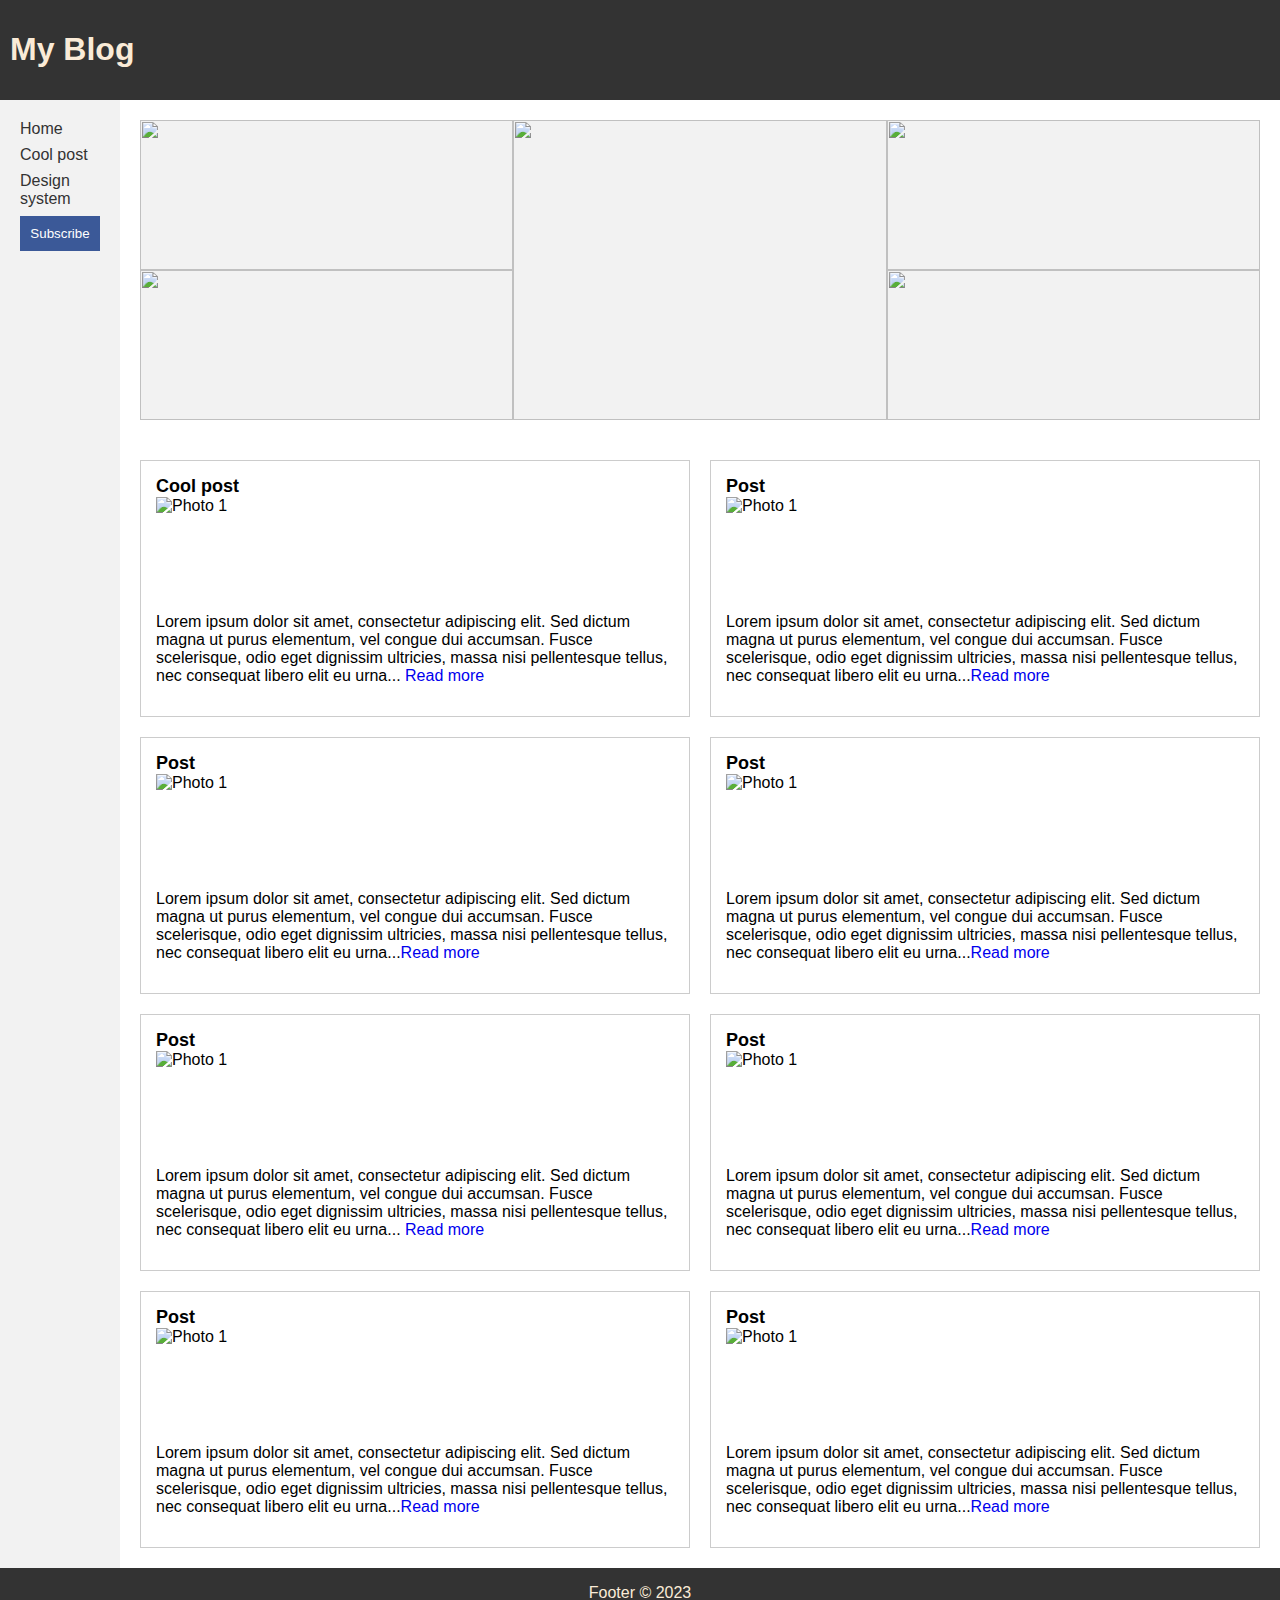
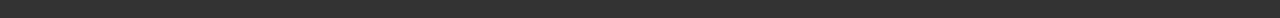
==== index.html @ 139178bf "Add files via upload" ====
<!DOCTYPE html>
<html lang="en">

<head>
    <meta charset="UTF-8">
    <meta name="viewport" content="width=device-width, initial-scale=1.0">
    <link rel="stylesheet" href="CSS files/styles.css">
    <title>My Blog</title>
</head>

<body>
    <header class="logo-header">
        <h1>My Blog</h1>
    </header>
    <div class="flex-container">
        <aside class="sidebar">
            <nav>
                <a href="index.html">Home</a>
                <a href="cool-post.html">Cool post</a>
                <a href="design-system.html">Design system</a>
                <button class="subscribe button">Subscribe</button>
            </nav>
        </aside>
        <main class="content">
            <div class="photo-grid">
                <div class="big-photo"><a href="cool-post.html"><img
                            src="https://images7.alphacoders.com/693/693172.jpg"></a></div>
                <div class="small-photo"><img src="https://www.pragmaticcoders.com/hubfs/code.png"></div>
                <div class="small-photo"><img src="https://www.pragmaticcoders.com/hubfs/code.png"></div>
                <div class="small-photo"><img
                        src="https://png.pngtree.com/thumb_back/fw800/background/20230704/pngtree-high-quality-background-photograph-of-a-gaming-room-featuring-3d-rendered-image_3755677.png">
                </div>
                <div class="small-photo"><img
                        src="https://png.pngtree.com/thumb_back/fw800/background/20230704/pngtree-high-quality-background-photograph-of-a-gaming-room-featuring-3d-rendered-image_3755677.png">
                </div>
            </div>
            <div class="post-grid">
                <div class="post">
                    <div class="post-content">
                        <h2>Cool post</h2>
                        <img src="https://images7.alphacoders.com/693/693172.jpg" alt="Photo 1">
                        <p>Lorem ipsum dolor sit amet, consectetur adipiscing elit. Sed dictum magna ut purus elementum,
                            vel congue dui accumsan.
                            Fusce scelerisque, odio eget dignissim ultricies, massa nisi pellentesque tellus, nec
                            consequat libero elit eu urna... <a href="cool-post.html">Read more</a></p>
                    </div>
                </div>
                <div class="post">
                    <div class="post-content">
                        <h2>Post</h2>
                        <img src="https://png.pngtree.com/thumb_back/fw800/background/20230704/pngtree-high-quality-background-photograph-of-a-gaming-room-featuring-3d-rendered-image_3755677.png"
                            alt="Photo 1">
                        <p>Lorem ipsum dolor sit amet, consectetur adipiscing elit. Sed dictum magna ut purus elementum,
                            vel congue dui accumsan.
                            Fusce scelerisque, odio eget dignissim ultricies, massa nisi pellentesque tellus, nec
                            consequat libero elit eu urna...<a href="#">Read more</a></p>
                    </div>
                </div>
                <div class="post">
                    <div class="post-content">
                        <h2>Post</h2>
                        <img src="https://png.pngtree.com/thumb_back/fw800/background/20230704/pngtree-high-quality-background-photograph-of-a-gaming-room-featuring-3d-rendered-image_3755677.png"
                            alt="Photo 1">
                        <p>Lorem ipsum dolor sit amet, consectetur adipiscing elit. Sed dictum magna ut purus elementum,
                            vel congue dui accumsan.
                            Fusce scelerisque, odio eget dignissim ultricies, massa nisi pellentesque tellus, nec
                            consequat libero elit eu urna...<a href="#">Read more</a></p>
                    </div>
                </div>
                <div class="post">
                    <div class="post-content">
                        <h2>Post</h2>
                        <img src="https://png.pngtree.com/thumb_back/fw800/background/20230704/pngtree-high-quality-background-photograph-of-a-gaming-room-featuring-3d-rendered-image_3755677.png"
                            alt="Photo 1">
                        <p>Lorem ipsum dolor sit amet, consectetur adipiscing elit. Sed dictum magna ut purus elementum,
                            vel congue dui accumsan.
                            Fusce scelerisque, odio eget dignissim ultricies, massa nisi pellentesque tellus, nec
                            consequat libero elit eu urna...<a href="#">Read more</a></p>
                    </div>
                </div>
                <div class="post">
                    <div class="post-content">
                        <h2>Post</h2>
                        <img src="https://png.pngtree.com/thumb_back/fw800/background/20230704/pngtree-high-quality-background-photograph-of-a-gaming-room-featuring-3d-rendered-image_3755677.png"
                            alt="Photo 1">
                        <p>Lorem ipsum dolor sit amet, consectetur adipiscing elit. Sed dictum magna ut purus elementum,
                            vel congue dui accumsan.
                            Fusce scelerisque, odio eget dignissim ultricies, massa nisi pellentesque tellus, nec
                            consequat libero elit eu urna... <a href="#">Read more</a></p>
                    </div>
                </div>
                <div class="post">
                    <div class="post-content">
                        <h2>Post</h2>
                        <img src="https://png.pngtree.com/thumb_back/fw800/background/20230704/pngtree-high-quality-background-photograph-of-a-gaming-room-featuring-3d-rendered-image_3755677.png"
                            alt="Photo 1">
                        <p>Lorem ipsum dolor sit amet, consectetur adipiscing elit. Sed dictum magna ut purus elementum,
                            vel congue dui accumsan.
                            Fusce scelerisque, odio eget dignissim ultricies, massa nisi pellentesque tellus, nec
                            consequat libero elit eu urna...<a href="#">Read more</a></p>
                    </div>
                </div>
                <div class="post">
                    <div class="post-content">
                        <h2>Post</h2>
                        <img src="https://png.pngtree.com/thumb_back/fw800/background/20230704/pngtree-high-quality-background-photograph-of-a-gaming-room-featuring-3d-rendered-image_3755677.png"
                            alt="Photo 1">
                        <p>Lorem ipsum dolor sit amet, consectetur adipiscing elit. Sed dictum magna ut purus elementum,
                            vel congue dui accumsan.
                            Fusce scelerisque, odio eget dignissim ultricies, massa nisi pellentesque tellus, nec
                            consequat libero elit eu urna...<a href="#">Read more</a></p>
                    </div>
                </div>
                <div class="post">
                    <div class="post-content">
                        <h2>Post</h2>
                        <img src="https://png.pngtree.com/thumb_back/fw800/background/20230704/pngtree-high-quality-background-photograph-of-a-gaming-room-featuring-3d-rendered-image_3755677.png"
                            alt="Photo 1">
                        <p>Lorem ipsum dolor sit amet, consectetur adipiscing elit. Sed dictum magna ut purus elementum,
                            vel congue dui accumsan.
                            Fusce scelerisque, odio eget dignissim ultricies, massa nisi pellentesque tellus, nec
                            consequat libero elit eu urna...<a href="#">Read more</a></p>
                    </div>
                </div>
            </div>


        </main>
    </div>
    <footer>
        <p>Footer &copy; 2023</p>
    </footer>
</body>

</html>
---- CSS files/styles.css ----
@import url(images.css);
@import url(layout.css);
@import url(theme.css);

body {
    margin: 0;
    padding: 0;
    font-family: Arial, sans-serif;
    display: flex;
    flex-direction: column;
    min-height: 100vh;
}

a {
    text-decoration: none;
}

.flex-container {
    display: flex;
    flex: 1;
}

.sidebar a:hover {
    text-decoration: underline;
}

.post h2 {
    margin: 0;
    font-size: 18px;
}

.gray-box .author {
    padding-top: 30px;
    font-style: italic;
}

.fa {
    padding: 10px;
    font-size: 30px;
    width: calc(100% - 40px);
    text-align: center;
    text-decoration: none;
}

.fa:hover {
    opacity: 0.7;
}

.fa-facebook {
    background: #3B5998;
    color: white;
}

.fa-linkedin {
    background-color: #007bb5;
    color: white;
}

.social-icons {
    list-style: none;
    display: flex;
    width: 100%;
    padding: 0;
}

.social-icons li {
    width: 50%;
    text-align: center;
}

.social-icons li .social-icons a {
    text-decoration: none;
    color: inherit;
    font-size: 24px;
    background-color: inherit;
}

.subscribe.button {
    display: block;
    width: 100%;
    background-color: #3B5998;
    color: white;
    text-align: center;
    padding: 10px;
    cursor: pointer;
    text-decoration: none;
    border: none;
}
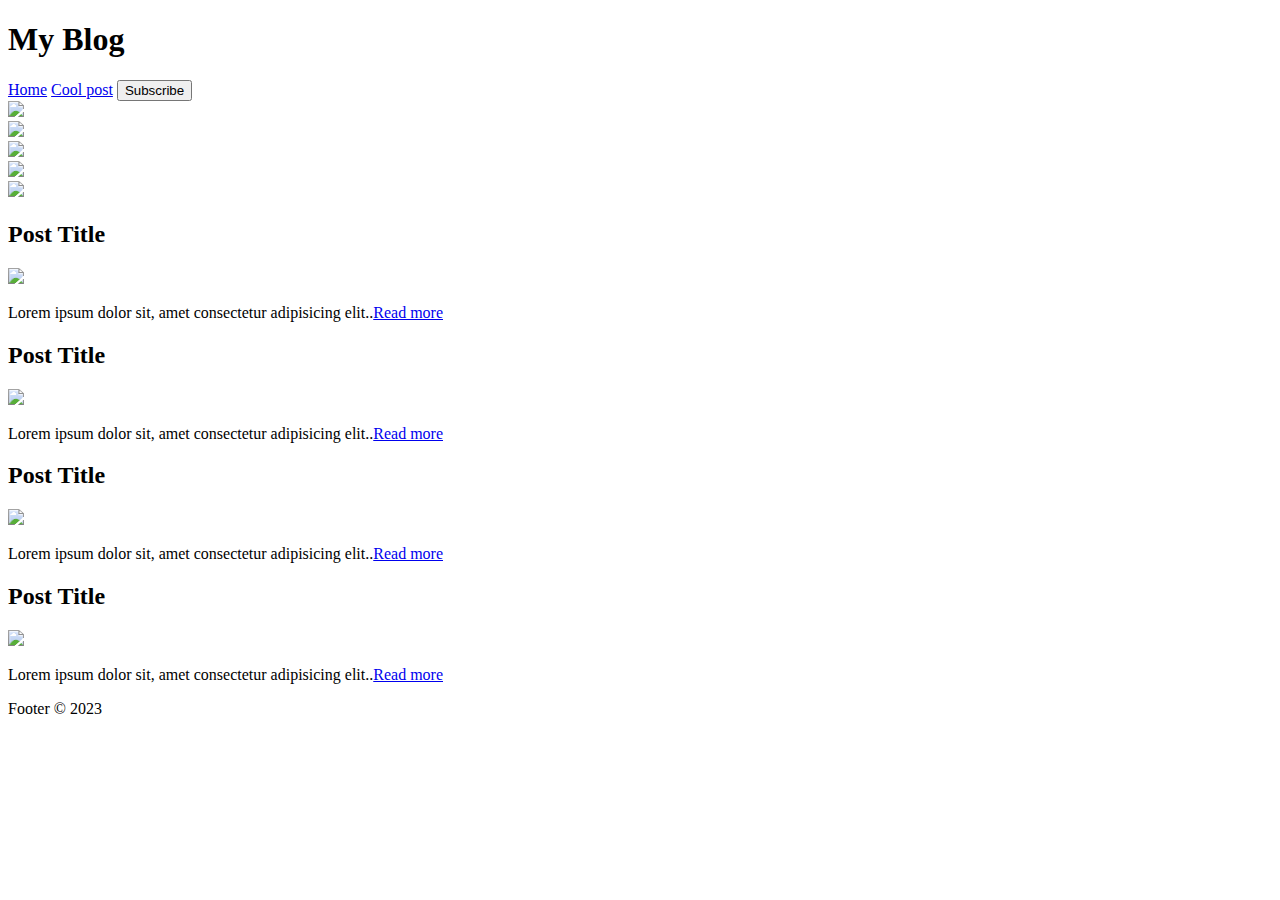
==== commit 5905cc96: "Update index.html" ====
--- a/index.html
+++ b/index.html
@@ -4,7 +4,7 @@
 <head>
     <meta charset="UTF-8">
     <meta name="viewport" content="width=device-width, initial-scale=1.0">
-    <link rel="stylesheet" href="CSS files/styles.css">
+    <link rel="stylesheet" href="css-files/styles.css">
     <title>My Blog</title>
 </head>
 
@@ -17,119 +17,74 @@
             <nav>
                 <a href="index.html">Home</a>
                 <a href="cool-post.html">Cool post</a>
-                <a href="design-system.html">Design system</a>
                 <button class="subscribe button">Subscribe</button>
             </nav>
         </aside>
         <main class="content">
             <div class="photo-grid">
-                <div class="big-photo"><a href="cool-post.html"><img
-                            src="https://images7.alphacoders.com/693/693172.jpg"></a></div>
-                <div class="small-photo"><img src="https://www.pragmaticcoders.com/hubfs/code.png"></div>
-                <div class="small-photo"><img src="https://www.pragmaticcoders.com/hubfs/code.png"></div>
-                <div class="small-photo"><img
-                        src="https://png.pngtree.com/thumb_back/fw800/background/20230704/pngtree-high-quality-background-photograph-of-a-gaming-room-featuring-3d-rendered-image_3755677.png">
+                <div class="big-photo"><a href="cool-post.html"><img src="images/keyboard-image.jpg"></a></div>
+                <div class="small-photo"><img src="images/code-image.jpg"></div>
+                <div class="small-photo"><img src="images/code-image.jpg"></div>
+                <div class="small-photo"><img src="images/gaming-room-image.jpg">
                 </div>
-                <div class="small-photo"><img
-                        src="https://png.pngtree.com/thumb_back/fw800/background/20230704/pngtree-high-quality-background-photograph-of-a-gaming-room-featuring-3d-rendered-image_3755677.png">
+                <div class="small-photo"><img src="images/gaming-room-image.jpg">
                 </div>
             </div>
             <div class="post-grid">
                 <div class="post">
                     <div class="post-content">
-                        <h2>Cool post</h2>
-                        <img src="https://images7.alphacoders.com/693/693172.jpg" alt="Photo 1">
-                        <p>Lorem ipsum dolor sit amet, consectetur adipiscing elit. Sed dictum magna ut purus elementum,
-                            vel congue dui accumsan.
-                            Fusce scelerisque, odio eget dignissim ultricies, massa nisi pellentesque tellus, nec
-                            consequat libero elit eu urna... <a href="cool-post.html">Read more</a></p>
+                        <h2 class="post-title">Post Title </h2>
+                        <div class="post-details">
+                            <div class="post-image">
+                                <img src="images/keyboard-image.jpg">
+                            </div>
+                            <p class="post-caption">Lorem ipsum dolor sit, amet consectetur adipisicing elit..<a
+                                    href="cool-post.html">Read more</a></p>
+                        </div>
                     </div>
                 </div>
                 <div class="post">
                     <div class="post-content">
-                        <h2>Post</h2>
-                        <img src="https://png.pngtree.com/thumb_back/fw800/background/20230704/pngtree-high-quality-background-photograph-of-a-gaming-room-featuring-3d-rendered-image_3755677.png"
-                            alt="Photo 1">
-                        <p>Lorem ipsum dolor sit amet, consectetur adipiscing elit. Sed dictum magna ut purus elementum,
-                            vel congue dui accumsan.
-                            Fusce scelerisque, odio eget dignissim ultricies, massa nisi pellentesque tellus, nec
-                            consequat libero elit eu urna...<a href="#">Read more</a></p>
+                        <h2 class="post-title">Post Title </h2>
+                        <div class="post-details">
+                            <div class="post-image">
+                                <img src="images/gaming-room-image.jpg">
+                            </div>
+                            <p class="post-caption">Lorem ipsum dolor sit, amet consectetur adipisicing elit..<a
+                                    href="#">Read more</a></p>
+                        </div>
                     </div>
                 </div>
                 <div class="post">
                     <div class="post-content">
-                        <h2>Post</h2>
-                        <img src="https://png.pngtree.com/thumb_back/fw800/background/20230704/pngtree-high-quality-background-photograph-of-a-gaming-room-featuring-3d-rendered-image_3755677.png"
-                            alt="Photo 1">
-                        <p>Lorem ipsum dolor sit amet, consectetur adipiscing elit. Sed dictum magna ut purus elementum,
-                            vel congue dui accumsan.
-                            Fusce scelerisque, odio eget dignissim ultricies, massa nisi pellentesque tellus, nec
-                            consequat libero elit eu urna...<a href="#">Read more</a></p>
+                        <h2 class="post-title">Post Title </h2>
+                        <div class="post-details">
+                            <div class="post-image">
+                                <img src="images/gaming-room-image.jpg">
+                            </div>
+                            <p class="post-caption">Lorem ipsum dolor sit, amet consectetur adipisicing elit..<a
+                                    href="#">Read more</a></p>
+                        </div>
                     </div>
                 </div>
                 <div class="post">
                     <div class="post-content">
-                        <h2>Post</h2>
-                        <img src="https://png.pngtree.com/thumb_back/fw800/background/20230704/pngtree-high-quality-background-photograph-of-a-gaming-room-featuring-3d-rendered-image_3755677.png"
-                            alt="Photo 1">
-                        <p>Lorem ipsum dolor sit amet, consectetur adipiscing elit. Sed dictum magna ut purus elementum,
-                            vel congue dui accumsan.
-                            Fusce scelerisque, odio eget dignissim ultricies, massa nisi pellentesque tellus, nec
-                            consequat libero elit eu urna...<a href="#">Read more</a></p>
-                    </div>
-                </div>
-                <div class="post">
-                    <div class="post-content">
-                        <h2>Post</h2>
-                        <img src="https://png.pngtree.com/thumb_back/fw800/background/20230704/pngtree-high-quality-background-photograph-of-a-gaming-room-featuring-3d-rendered-image_3755677.png"
-                            alt="Photo 1">
-                        <p>Lorem ipsum dolor sit amet, consectetur adipiscing elit. Sed dictum magna ut purus elementum,
-                            vel congue dui accumsan.
-                            Fusce scelerisque, odio eget dignissim ultricies, massa nisi pellentesque tellus, nec
-                            consequat libero elit eu urna... <a href="#">Read more</a></p>
-                    </div>
-                </div>
-                <div class="post">
-                    <div class="post-content">
-                        <h2>Post</h2>
-                        <img src="https://png.pngtree.com/thumb_back/fw800/background/20230704/pngtree-high-quality-background-photograph-of-a-gaming-room-featuring-3d-rendered-image_3755677.png"
-                            alt="Photo 1">
-                        <p>Lorem ipsum dolor sit amet, consectetur adipiscing elit. Sed dictum magna ut purus elementum,
-                            vel congue dui accumsan.
-                            Fusce scelerisque, odio eget dignissim ultricies, massa nisi pellentesque tellus, nec
-                            consequat libero elit eu urna...<a href="#">Read more</a></p>
-                    </div>
-                </div>
-                <div class="post">
-                    <div class="post-content">
-                        <h2>Post</h2>
-                        <img src="https://png.pngtree.com/thumb_back/fw800/background/20230704/pngtree-high-quality-background-photograph-of-a-gaming-room-featuring-3d-rendered-image_3755677.png"
-                            alt="Photo 1">
-                        <p>Lorem ipsum dolor sit amet, consectetur adipiscing elit. Sed dictum magna ut purus elementum,
-                            vel congue dui accumsan.
-                            Fusce scelerisque, odio eget dignissim ultricies, massa nisi pellentesque tellus, nec
-                            consequat libero elit eu urna...<a href="#">Read more</a></p>
-                    </div>
-                </div>
-                <div class="post">
-                    <div class="post-content">
-                        <h2>Post</h2>
-                        <img src="https://png.pngtree.com/thumb_back/fw800/background/20230704/pngtree-high-quality-background-photograph-of-a-gaming-room-featuring-3d-rendered-image_3755677.png"
-                            alt="Photo 1">
-                        <p>Lorem ipsum dolor sit amet, consectetur adipiscing elit. Sed dictum magna ut purus elementum,
-                            vel congue dui accumsan.
-                            Fusce scelerisque, odio eget dignissim ultricies, massa nisi pellentesque tellus, nec
-                            consequat libero elit eu urna...<a href="#">Read more</a></p>
+                        <h2 class="post-title">Post Title </h2>
+                        <div class="post-details">
+                            <div class="post-image">
+                                <img src="images/gaming-room-image.jpg">
+                            </div>
+                            <p class="post-caption">Lorem ipsum dolor sit, amet consectetur adipisicing elit..<a
+                                    href="#">Read more</a></p>
+                        </div>
                     </div>
                 </div>
             </div>
-
-
-        </main>
+    </div>
+    </main>
     </div>
     <footer>
         <p>Footer &copy; 2023</p>
     </footer>
 </body>
-
-</html>+</html>
